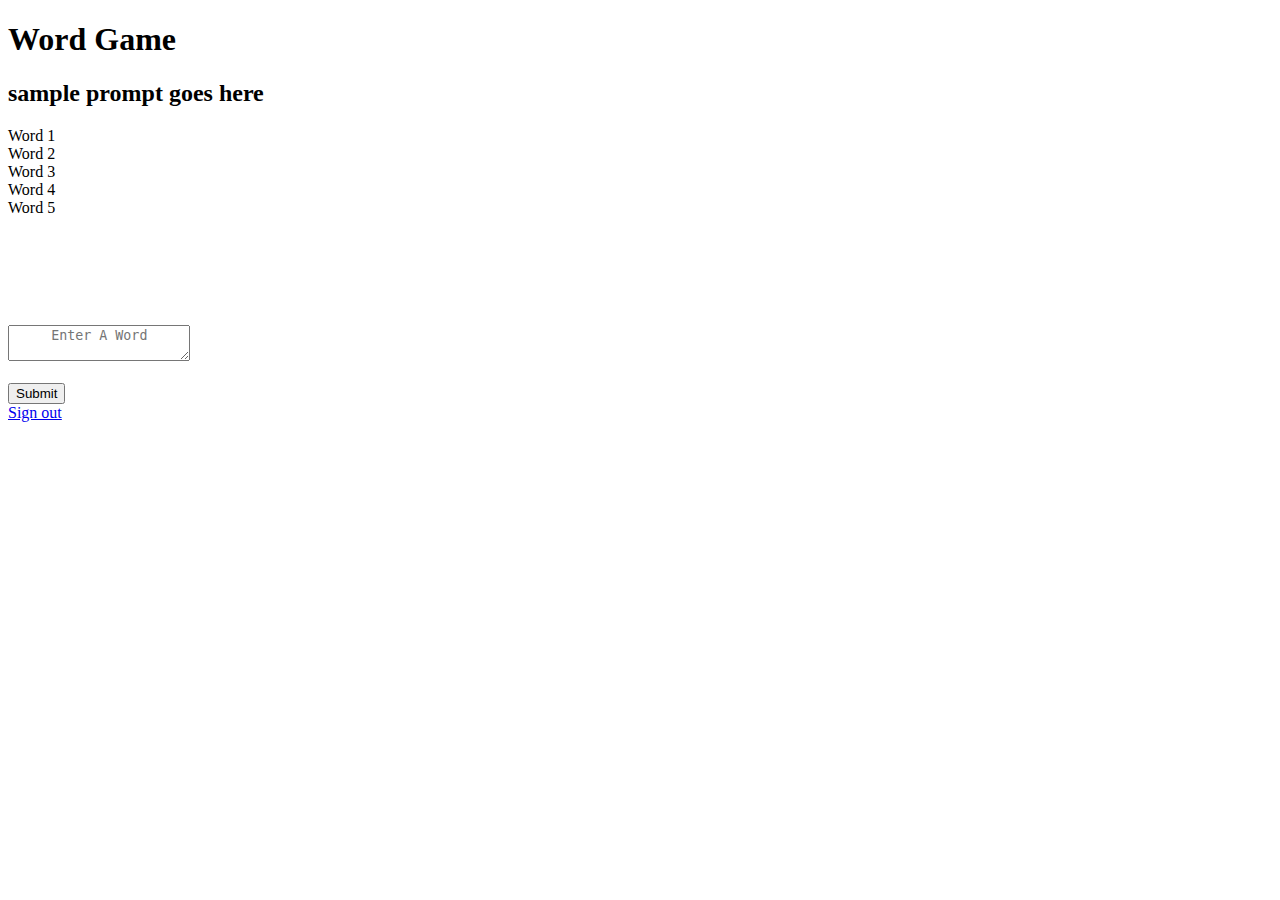
==== src/main/webapp/index.html @ 787ebb4c "Created Initial Button - still need to authenticate backend" ====
<!DOCTYPE html>
<html>
    <head>
        <meta charset="UTF-8">
        <link rel="preconnect" href="https://fonts.googleapis.com">
        <link rel="preconnect" href="https://fonts.gstatic.com" crossorigin>
        <link href="https://fonts.googleapis.com/css2?family=Manrope:wght@300&family=Righteous&display=swap" rel="stylesheet">
        <script defer src="script.js"></script>
        <!-- Script for OAuth  -->
        <script src="https://apis.google.com/js/platform.js" async defer></script>
        <meta name="google-signin-client_id" content="517853071847-fo4otf34jk1ck09rlu3i41upnvg6gb6g.apps.googleusercontent.com
        .apps.googleusercontent.com">
        <title>Word Game</title>
    </head>
    <body>
        <h1>Word Game</h1>
        <h2 id="prompt">sample prompt goes here</h2>
        <div class = "parent"> <div class = "child">Word 1</div> </div>
      <div class = "parent"> <div class = "child">Word 2</div> </div> 
      <div class = "parent"> <div class = "child">Word 3</div> </div>
       <div class = "parent"> <div class = "child">Word 4</div> </div>
       <div class = "parent"> <div class = "child">Word 5</div> </div>
        <script src="script.js"></script>
         <div class="holder"></div>
      <br></br><br></br><br></br> <form action="/word" method="POST"> 
   
            <textarea name="user-input" placeholder="     Enter A Word"></textarea>
            <br><br/>
            <button id="submit-button" type="button">Submit</button>
        </form>
        </div>
        <!-- Div for Signin Button -->
        <div class="g-signin2" data-onsuccess="onSignIn"></div>
        <a href="#" onclick="signOut();">Sign out</a>
        <script>
            function signOut() {
                var auth2 = gapi.auth2.getAuthInstance();
                auth2.signOut().then(function () {
                console.log('User signed out.');
                });
            }
        </script>
    </body>
</html>
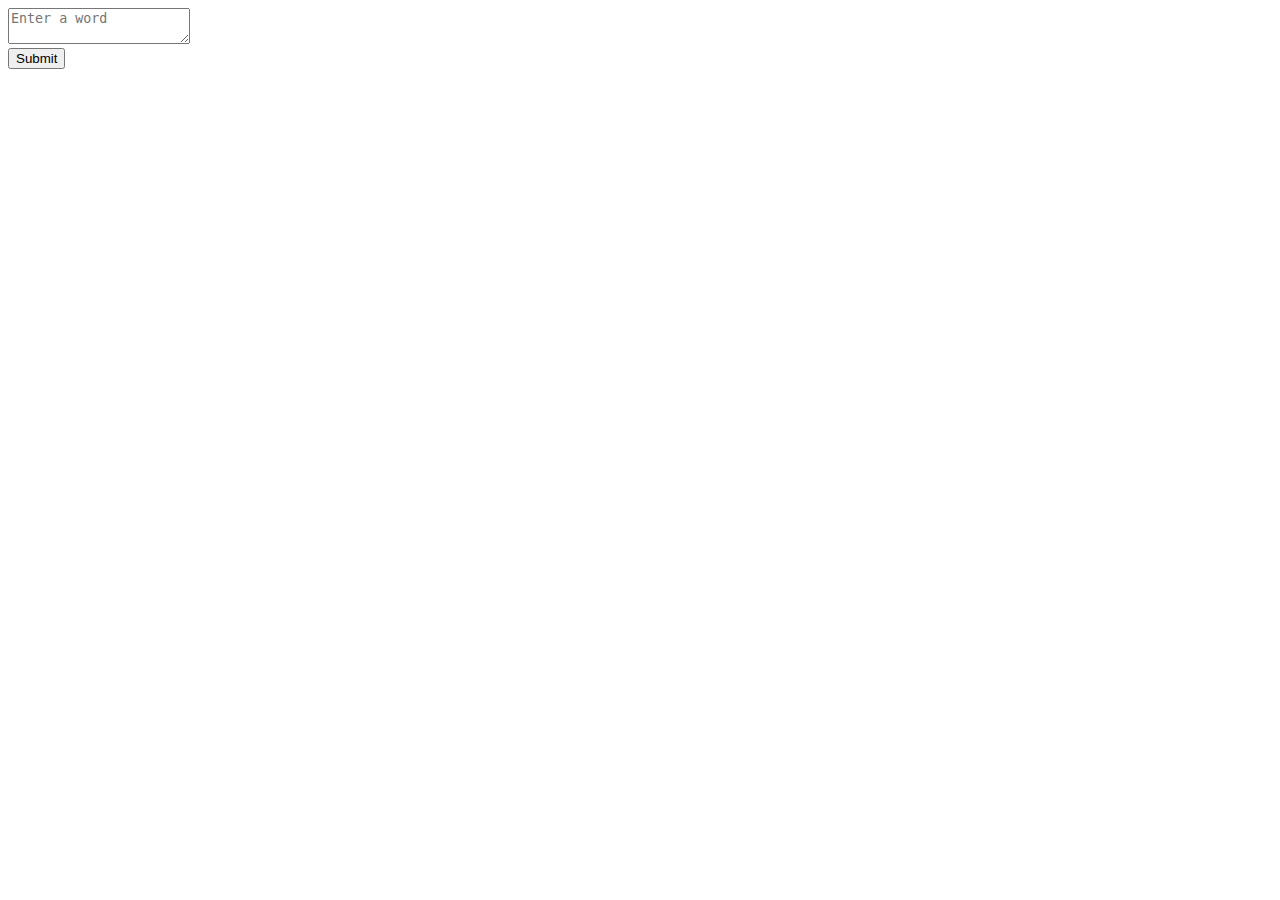
==== commit 0c547022: "Allows team to deploy and see changes if desired." ====
--- a/src/main/webapp/index.html
+++ b/src/main/webapp/index.html
@@ -2,43 +2,15 @@
 <html>
     <head>
         <meta charset="UTF-8">
-        <link rel="preconnect" href="https://fonts.googleapis.com">
-        <link rel="preconnect" href="https://fonts.gstatic.com" crossorigin>
-        <link href="https://fonts.googleapis.com/css2?family=Manrope:wght@300&family=Righteous&display=swap" rel="stylesheet">
-        <script defer src="script.js"></script>
-        <!-- Script for OAuth  -->
-        <script src="https://apis.google.com/js/platform.js" async defer></script>
-        <meta name="google-signin-client_id" content="517853071847-fo4otf34jk1ck09rlu3i41upnvg6gb6g.apps.googleusercontent.com
-        .apps.googleusercontent.com">
         <title>Word Game</title>
+        <script src="script.js"></script>
     </head>
     <body>
-        <h1>Word Game</h1>
-        <h2 id="prompt">sample prompt goes here</h2>
-        <div class = "parent"> <div class = "child">Word 1</div> </div>
-      <div class = "parent"> <div class = "child">Word 2</div> </div> 
-      <div class = "parent"> <div class = "child">Word 3</div> </div>
-       <div class = "parent"> <div class = "child">Word 4</div> </div>
-       <div class = "parent"> <div class = "child">Word 5</div> </div>
-        <script src="script.js"></script>
-         <div class="holder"></div>
-      <br></br><br></br><br></br> <form action="/word" method="POST"> 
-   
-            <textarea name="user-input" placeholder="     Enter A Word"></textarea>
-            <br><br/>
-            <button id="submit-button" type="button">Submit</button>
+        <form action="/word" method="post">
+            <textarea name="user-input" placeholder="Enter a word"></textarea>
+            <br/>
+            <button id="submit-button" type="submit">Submit</button>
         </form>
-        </div>
-        <!-- Div for Signin Button -->
-        <div class="g-signin2" data-onsuccess="onSignIn"></div>
-        <a href="#" onclick="signOut();">Sign out</a>
-        <script>
-            function signOut() {
-                var auth2 = gapi.auth2.getAuthInstance();
-                auth2.signOut().then(function () {
-                console.log('User signed out.');
-                });
-            }
-        </script>
+
     </body>
-</html>+</html>
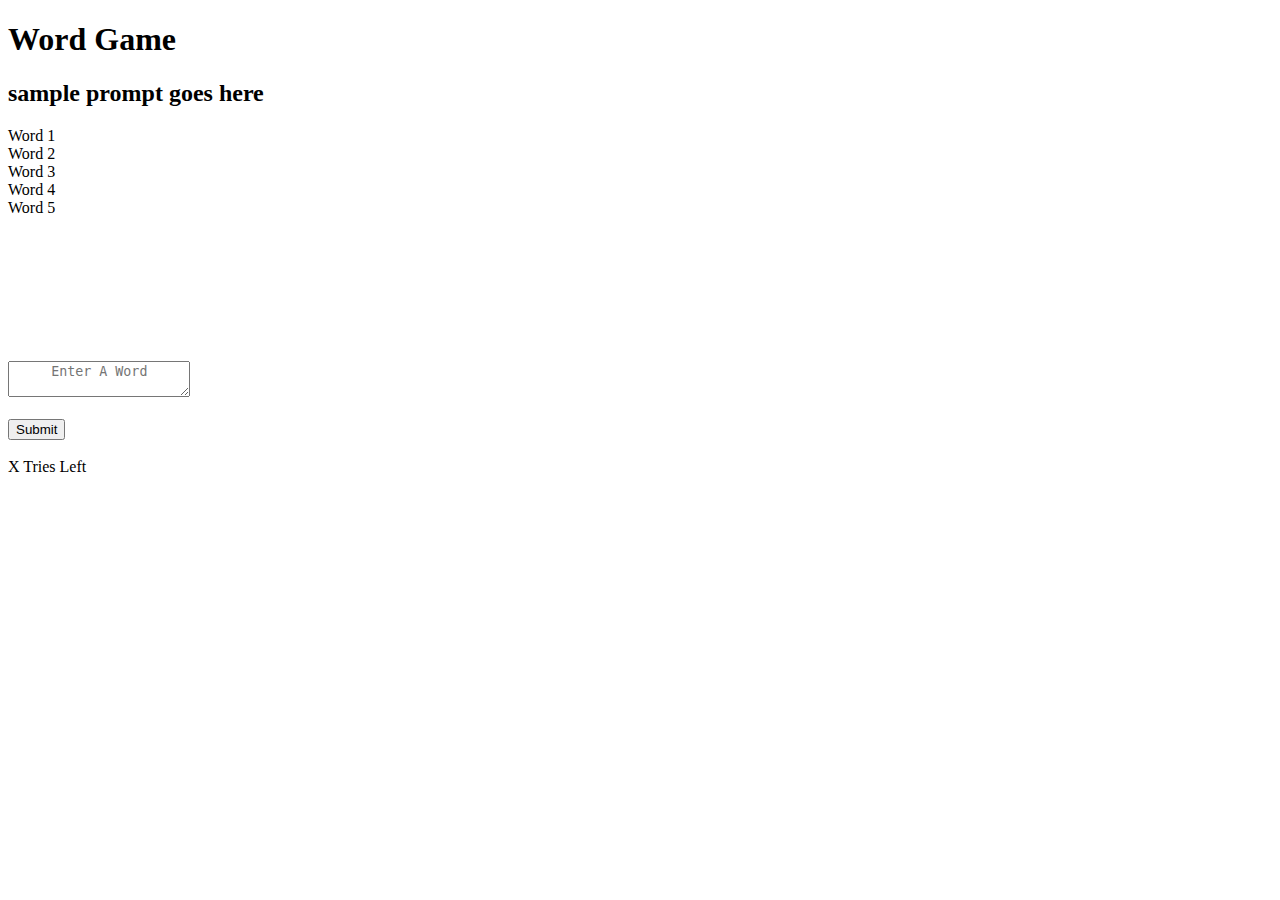
==== commit 2fa08a2e: "Add Tries Left Box" ====
--- a/src/main/webapp/index.html
+++ b/src/main/webapp/index.html
@@ -1,16 +1,29 @@
 <!DOCTYPE html>
 <html>
     <head>
-        <meta charset="UTF-8">
+        <link rel="preconnect" href="https://fonts.googleapis.com">
+        <link rel="preconnect" href="https://fonts.gstatic.com" crossorigin>
+        <link href="https://fonts.googleapis.com/css2?family=Manrope:wght@300&family=Righteous&display=swap" rel="stylesheet">
+        <script defer src="script.js"></script>
         <title>Word Game</title>
-        <script src="script.js"></script>
     </head>
     <body>
-        <form action="/word" method="post">
-            <textarea name="user-input" placeholder="Enter a word"></textarea>
-            <br/>
-            <button id="submit-button" type="submit">Submit</button>
+        <h1>Word Game</h1>
+        <h2 id="prompt">sample prompt goes here</h2>
+        <div class = "parent"> <div class = "child">Word 1</div> </div>
+      <div class = "parent"> <div class = "child">Word 2</div> </div> 
+      <div class = "parent"> <div class = "child">Word 3</div> </div>
+       <div class = "parent"> <div class = "child">Word 4</div> </div>
+      <div class = "parent"> <div class = "child">Word 5</div> </div> <br></br>
+        <script src="script.js"></script>
+         <div class="holder"></div>
+      <br></br><br></br><br></br> <form action="/word" method="POST"> 
+   
+            <textarea name="user-input" placeholder="     Enter A Word"></textarea>
+            <br><br/>
+        <button id="submit-button" type="button">Submit</button> <br></br> 
+        <div class = "parent1"> <div class = "child1">X Tries Left</div> </div>
         </form>
-
+        </div>
     </body>
-</html>
+</html>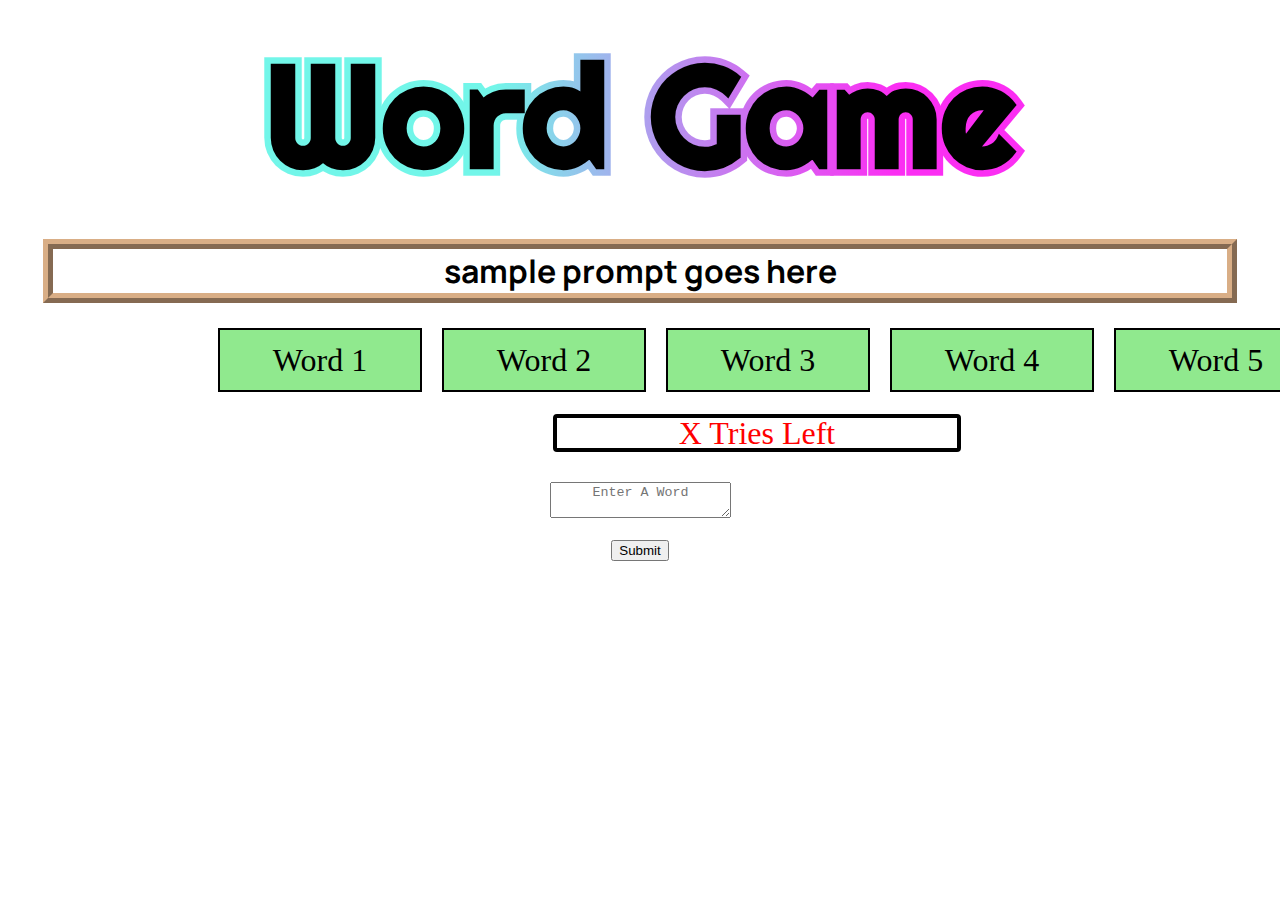
==== commit 5cfb65e1: "Add link to style.css" ====
--- a/src/main/webapp/index.html
+++ b/src/main/webapp/index.html
@@ -4,6 +4,7 @@
         <link rel="preconnect" href="https://fonts.googleapis.com">
         <link rel="preconnect" href="https://fonts.gstatic.com" crossorigin>
         <link href="https://fonts.googleapis.com/css2?family=Manrope:wght@300&family=Righteous&display=swap" rel="stylesheet">
+        <link rel="stylesheet" href="style.css">
         <script defer src="script.js"></script>
         <title>Word Game</title>
     </head>
--- a/src/main/webapp/style.css
+++ b/src/main/webapp/style.css
@@ -0,0 +1,78 @@
+h1 {
+
+    font-family: 'Righteous', cursive;
+    margin: 25px;
+    font-size: 9rem;
+    font-weight: bold;
+    text-align: center;
+    background: linear-gradient(90deg, rgba(114,246,233,1) 38%, rgba(176,155,238,1) 51%, rgba(251,46,243,1) 71%);
+   -webkit-text-stroke: 13px transparent;
+   -webkit-background-clip: text;
+
+}
+
+h2 {
+  
+  text-align: center;
+  font-size: 2rem;
+  font-family: 'Manrope', sans-serif;
+  outline-style: ridge;
+  outline-color: #d9ae86;
+  outline-width: 10px;
+  margin: 45px;
+  
+ 
+}
+
+form {
+  text-align: center;
+  
+}
+
+
+.parent {
+position: relative;
+  bottom: 20px;
+  left: 200px;
+  background-color: #90e98e;
+  height: 60px;
+  width: 200px;
+  border: 2px solid;
+  text-align: center;
+  font-size: 2rem;
+  float: left;
+  margin: 10px;
+}
+
+.child {
+position: absolute;
+top: 50%;
+left: 50%;
+transform: translate(-50%, -50%);
+}
+
+.parent1 {
+position: relative;
+  bottom: 175px;
+  left: 535px;
+  height: 30px;
+  width: 400px;
+  border: 4px solid #000000;
+  border-radius: 4px;
+  color: #ff0000; 
+  font-size: 2rem;
+  float: left;
+  margin: 10px;
+}
+
+.child1 {
+position: absolute;
+top: 50%;
+left: 50%;
+transform: translate(-50%, -50%);
+}
+
+.holder {
+    text-align: center;
+}
+
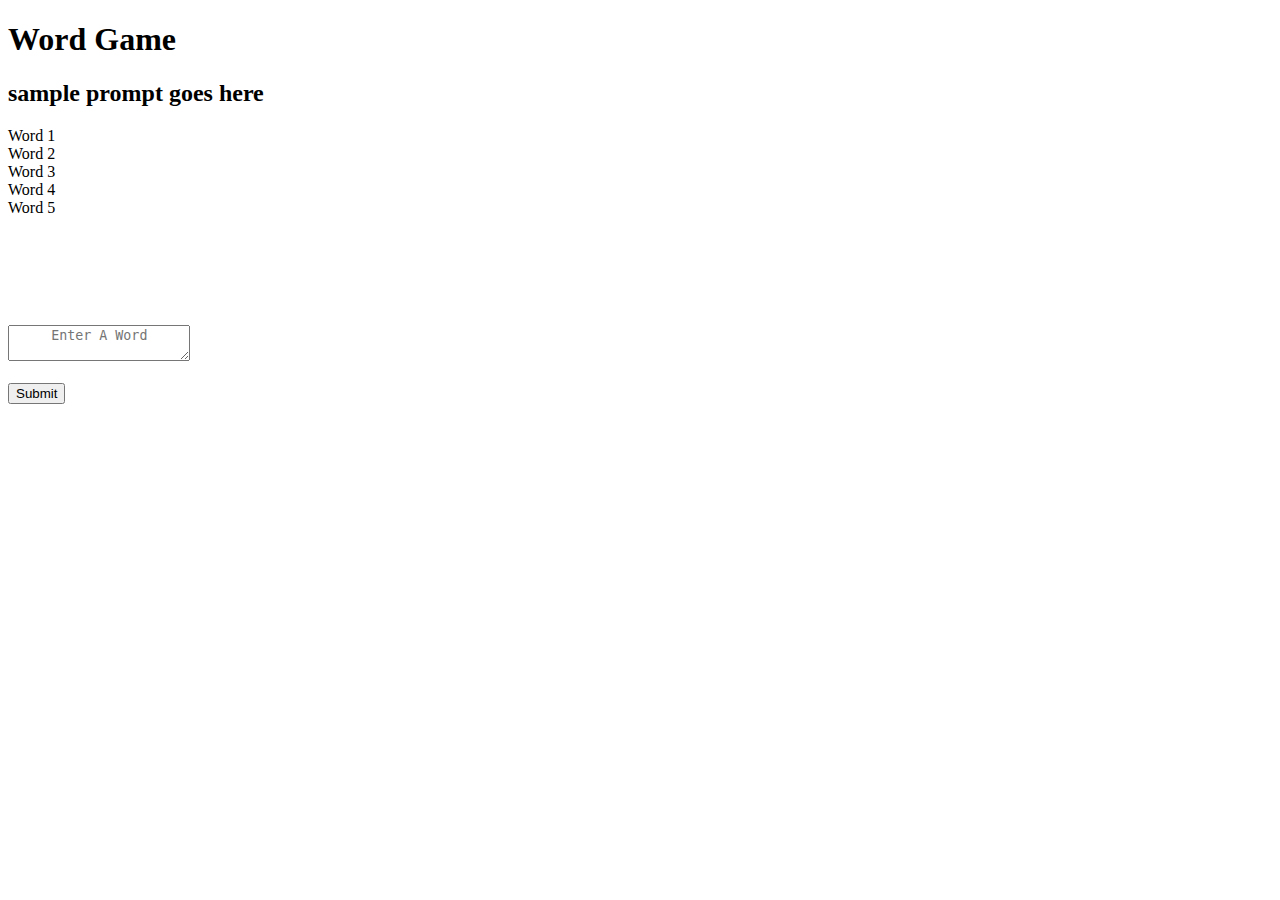
==== commit e5800d47: "Merged with master branch." ====
--- a/src/main/webapp/index.html
+++ b/src/main/webapp/index.html
@@ -4,27 +4,26 @@
         <link rel="preconnect" href="https://fonts.googleapis.com">
         <link rel="preconnect" href="https://fonts.gstatic.com" crossorigin>
         <link href="https://fonts.googleapis.com/css2?family=Manrope:wght@300&family=Righteous&display=swap" rel="stylesheet">
-        <link rel="stylesheet" href="style.css">
         <script defer src="script.js"></script>
         <title>Word Game</title>
     </head>
     <body>
         <h1>Word Game</h1>
         <h2 id="prompt">sample prompt goes here</h2>
-        <div class = "parent"> <div class = "child">Word 1</div> </div>
-      <div class = "parent"> <div class = "child">Word 2</div> </div> 
-      <div class = "parent"> <div class = "child">Word 3</div> </div>
-       <div class = "parent"> <div class = "child">Word 4</div> </div>
-      <div class = "parent"> <div class = "child">Word 5</div> </div> <br></br>
-        <script src="script.js"></script>
-         <div class="holder"></div>
-      <br></br><br></br><br></br> <form action="/word" method="POST"> 
-   
-            <textarea name="user-input" placeholder="     Enter A Word"></textarea>
+
+        <div class = "parent"> <div class = "child" id="answer-0">Word 1</div> </div>
+        <div class = "parent"> <div class = "child" id="answer-1">Word 2</div> </div> 
+        <div class = "parent"> <div class = "child" id="answer-2">Word 3</div> </div>
+        <div class = "parent"> <div class = "child" id="answer-3">Word 4</div> </div>
+        <div class = "parent"> <div class = "child" id="answer-4">Word 5</div> </div>
+
+        <div class="holder"></div>
+        <br></br><br></br><br></br> 
+        
+        <form action="/word" method="POST"> 
+            <textarea name="user-input" id="user-input" placeholder="     Enter A Word"></textarea>
             <br><br/>
-        <button id="submit-button" type="button">Submit</button> <br></br> 
-        <div class = "parent1"> <div class = "child1">X Tries Left</div> </div>
+            <button id="submit-button" type="button">Submit</button>
         </form>
-        </div>
     </body>
-</html>+</html>
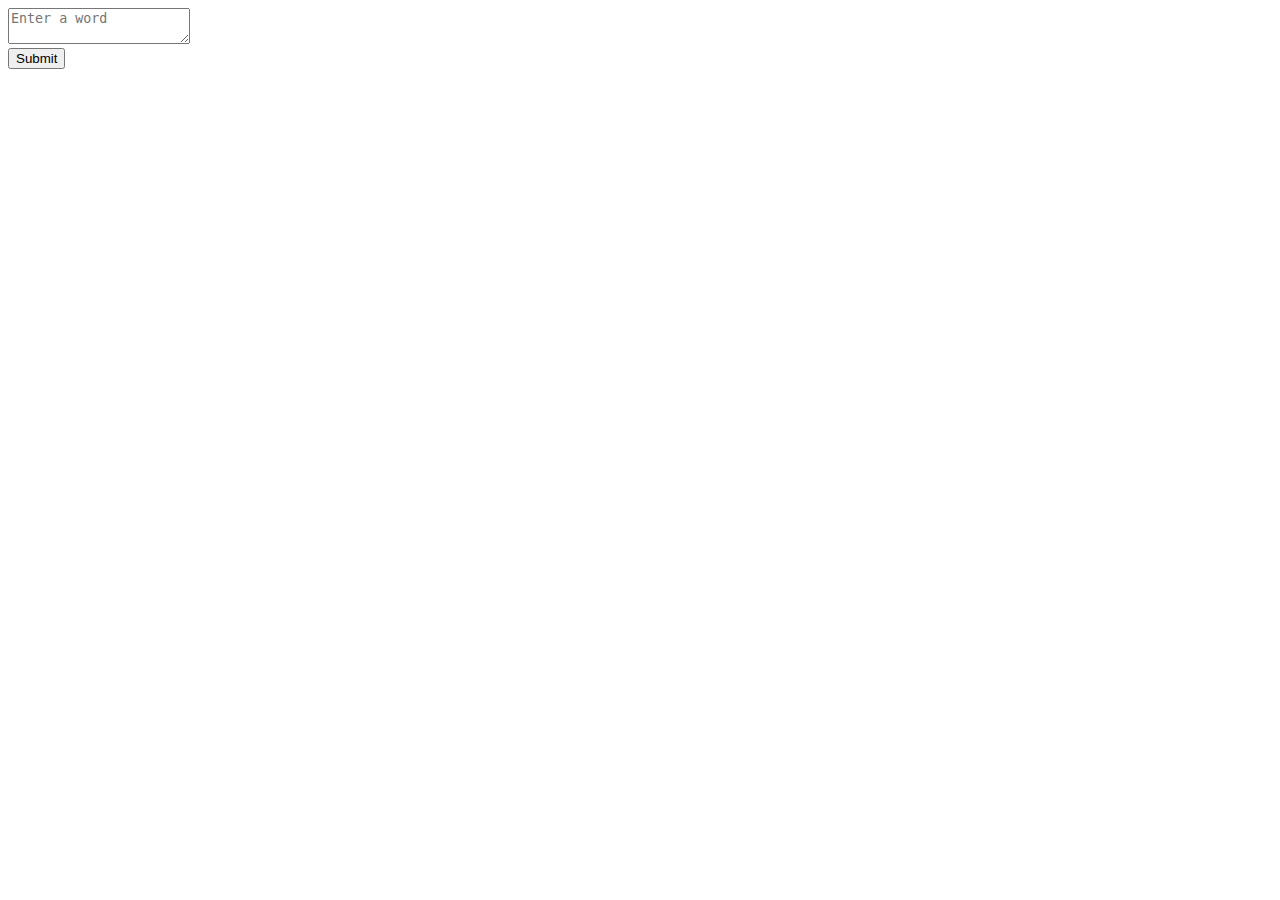
==== commit c7b85259: "Add datastore dependency to pom.xml" ====
--- a/src/main/webapp/index.html
+++ b/src/main/webapp/index.html
@@ -1,29 +1,16 @@
 <!DOCTYPE html>
 <html>
     <head>
-        <link rel="preconnect" href="https://fonts.googleapis.com">
-        <link rel="preconnect" href="https://fonts.gstatic.com" crossorigin>
-        <link href="https://fonts.googleapis.com/css2?family=Manrope:wght@300&family=Righteous&display=swap" rel="stylesheet">
-        <script defer src="script.js"></script>
+        <meta charset="UTF-8">
         <title>Word Game</title>
+        <script src="script.js"></script>
     </head>
     <body>
-        <h1>Word Game</h1>
-        <h2 id="prompt">sample prompt goes here</h2>
+        <form action="/word" method="post">
+            <textarea name="user-input" placeholder="Enter a word"></textarea>
+            <br/>
+            <button id="submit-button" type="submit">Submit</button>
+        </form>
 
-        <div class = "parent"> <div class = "child" id="answer-0">Word 1</div> </div>
-        <div class = "parent"> <div class = "child" id="answer-1">Word 2</div> </div> 
-        <div class = "parent"> <div class = "child" id="answer-2">Word 3</div> </div>
-        <div class = "parent"> <div class = "child" id="answer-3">Word 4</div> </div>
-        <div class = "parent"> <div class = "child" id="answer-4">Word 5</div> </div>
-
-        <div class="holder"></div>
-        <br></br><br></br><br></br> 
-        
-        <form action="/word" method="POST"> 
-            <textarea name="user-input" id="user-input" placeholder="     Enter A Word"></textarea>
-            <br><br/>
-            <button id="submit-button" type="button">Submit</button>
-        </form>
     </body>
 </html>
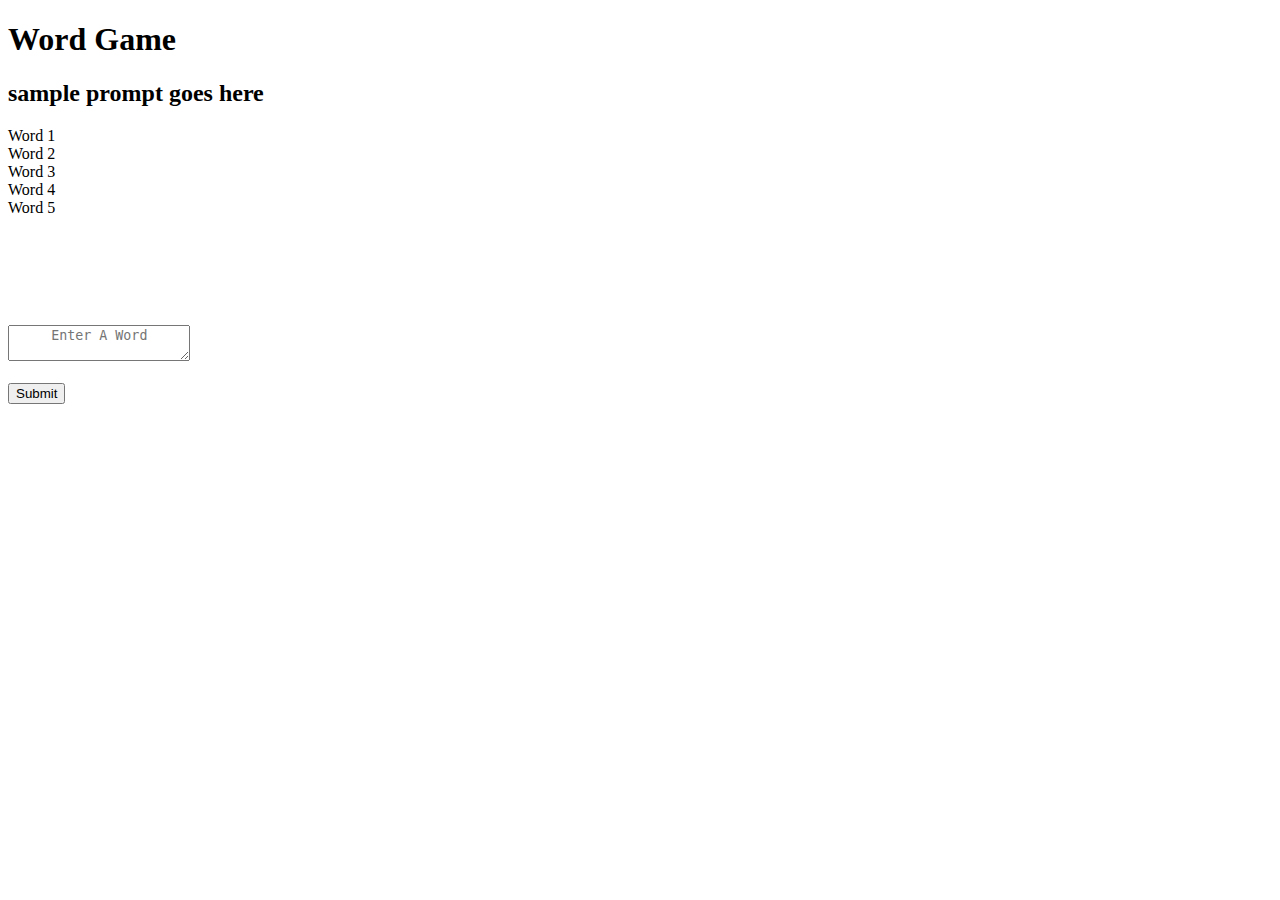
==== commit 7779bd37: "Merge pull request #3 from dskruthi/marielle_wordbankDB" ====
--- a/src/main/webapp/index.html
+++ b/src/main/webapp/index.html
@@ -1,16 +1,29 @@
 <!DOCTYPE html>
 <html>
     <head>
-        <meta charset="UTF-8">
+        <link rel="preconnect" href="https://fonts.googleapis.com">
+        <link rel="preconnect" href="https://fonts.gstatic.com" crossorigin>
+        <link href="https://fonts.googleapis.com/css2?family=Manrope:wght@300&family=Righteous&display=swap" rel="stylesheet">
+        <script defer src="script.js"></script>
         <title>Word Game</title>
-        <script src="script.js"></script>
     </head>
     <body>
-        <form action="/word" method="post">
-            <textarea name="user-input" placeholder="Enter a word"></textarea>
-            <br/>
-            <button id="submit-button" type="submit">Submit</button>
+        <h1>Word Game</h1>
+        <h2 id="prompt">sample prompt goes here</h2>
+
+        <div class = "parent"> <div class = "child" id="answer-0">Word 1</div> </div>
+        <div class = "parent"> <div class = "child" id="answer-1">Word 2</div> </div> 
+        <div class = "parent"> <div class = "child" id="answer-2">Word 3</div> </div>
+        <div class = "parent"> <div class = "child" id="answer-3">Word 4</div> </div>
+        <div class = "parent"> <div class = "child" id="answer-4">Word 5</div> </div>
+
+        <div class="holder"></div>
+        <br></br><br></br><br></br> 
+        
+        <form action="/word" method="POST"> 
+            <textarea name="user-input" id="user-input" placeholder="     Enter A Word"></textarea>
+            <br><br/>
+            <button id="submit-button" type="button">Submit</button>
         </form>
-
     </body>
 </html>
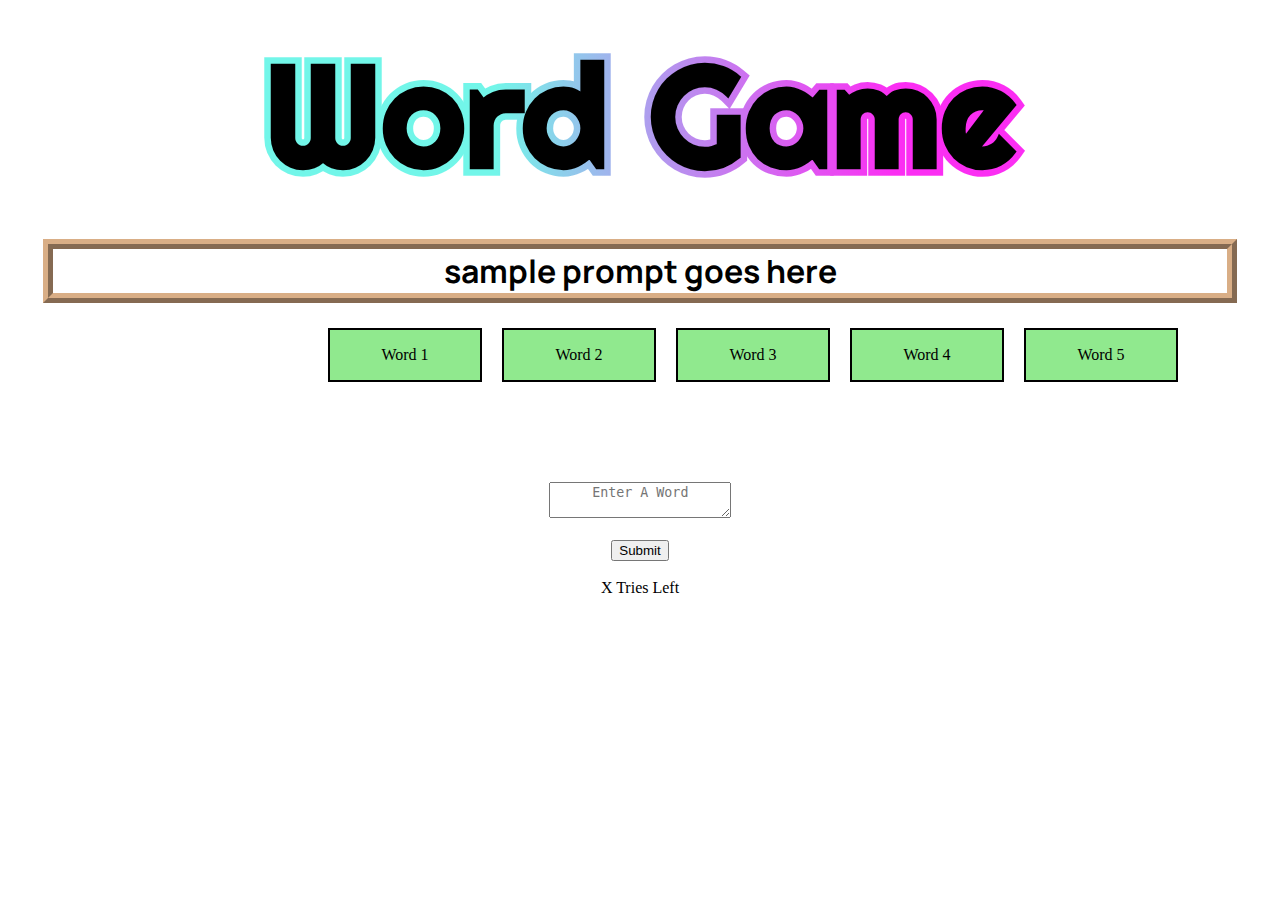
==== commit 085649ea: "Resolve Conflicts" ====
--- a/src/main/webapp/index.html
+++ b/src/main/webapp/index.html
@@ -4,26 +4,27 @@
         <link rel="preconnect" href="https://fonts.googleapis.com">
         <link rel="preconnect" href="https://fonts.gstatic.com" crossorigin>
         <link href="https://fonts.googleapis.com/css2?family=Manrope:wght@300&family=Righteous&display=swap" rel="stylesheet">
+        <link rel="stylesheet" href="style.css">
         <script defer src="script.js"></script>
         <title>Word Game</title>
     </head>
     <body>
         <h1>Word Game</h1>
         <h2 id="prompt">sample prompt goes here</h2>
-
-        <div class = "parent"> <div class = "child" id="answer-0">Word 1</div> </div>
-        <div class = "parent"> <div class = "child" id="answer-1">Word 2</div> </div> 
-        <div class = "parent"> <div class = "child" id="answer-2">Word 3</div> </div>
-        <div class = "parent"> <div class = "child" id="answer-3">Word 4</div> </div>
-        <div class = "parent"> <div class = "child" id="answer-4">Word 5</div> </div>
-
-        <div class="holder"></div>
-        <br></br><br></br><br></br> 
-        
-        <form action="/word" method="POST"> 
-            <textarea name="user-input" id="user-input" placeholder="     Enter A Word"></textarea>
+        <div class = "parent"> <div class = "child">Word 1</div> </div>
+      <div class = "parent"> <div class = "child">Word 2</div> </div> 
+      <div class = "parent"> <div class = "child">Word 3</div> </div>
+       <div class = "parent"> <div class = "child">Word 4</div> </div>
+      <div class = "parent"> <div class = "child">Word 5</div> </div> <br></br>
+        <script src="script.js"></script>
+         <div class="holder"></div>
+      <br></br><br></br><br></br> <form action="/word" method="POST"> 
+   
+            <textarea name="user-input" placeholder="     Enter A Word"></textarea>
             <br><br/>
-            <button id="submit-button" type="button">Submit</button>
+        <button id="submit-button" type="button">Submit</button> <br></br> 
+        <div class = "parent1"> <div class = "child1">X Tries Left</div> </div>
         </form>
+        </div>
     </body>
 </html>
--- a/src/main/webapp/style.css
+++ b/src/main/webapp/style.css
@@ -0,0 +1,56 @@
+h1 {
+
+    font-family: 'Righteous', cursive;
+    margin: 25px;
+    font-size: 9rem;
+    font-weight: bold;
+    text-align: center;
+    background: linear-gradient(90deg, rgba(114,246,233,1) 38%, rgba(176,155,238,1) 51%, rgba(251,46,243,1) 71%);
+   -webkit-text-stroke: 13px transparent;
+   -webkit-background-clip: text;
+
+}
+
+h2 {
+  
+  text-align: center;
+  font-size: 2rem;
+  font-family: 'Manrope', sans-serif;
+  outline-style: ridge;
+  outline-color: #d9ae86;
+  outline-width: 10px;
+  margin: 45px;
+  
+ 
+}
+
+form {
+  text-align: center;
+  
+}
+
+
+.parent {
+position: relative;
+  bottom: 20px;
+  left: 310px;
+  background-color: #90e98e;
+  height: 50px;
+  width: 150px;
+  border: 2px solid;
+  text-align: center;
+  float: left;
+  margin: 10px;
+}
+
+.child {
+position: absolute;
+top: 50%;
+left: 50%;
+transform: translate(-50%, -50%);
+}
+
+.holder {
+    text-align: center;
+}
+
